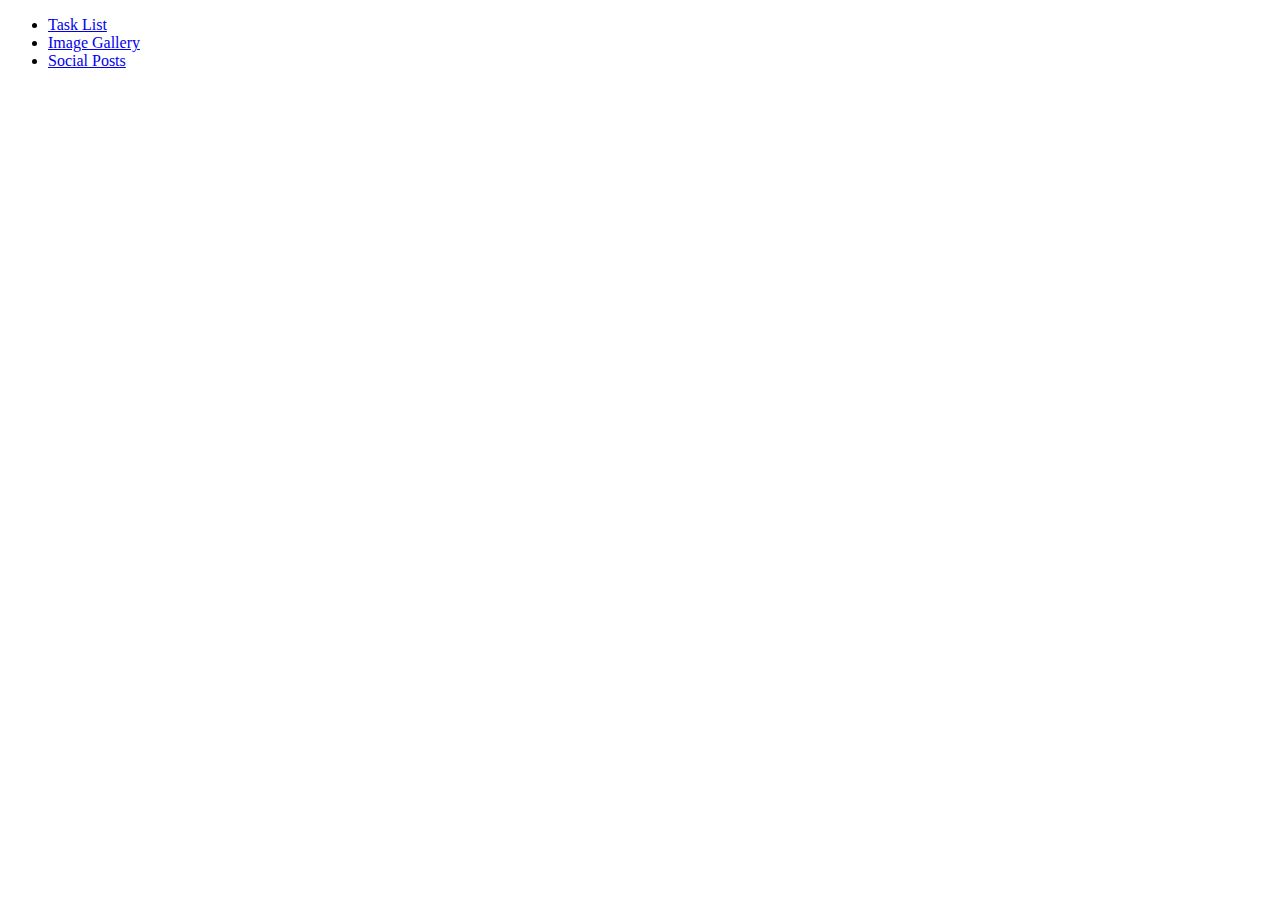
==== docs/index.html @ 9dd3a5a2 "initial app" ====
<!DOCTYPE html>
<html lang="en">
<head>
    <meta charset="UTF-8">
    <meta name="viewport" content="width=device-width, initial-scale=1.0">
    <meta http-equiv="X-UA-Compatible" content="ie=edge">
    <title>Mavo Application Examples</title>
</head>
<body>
    <ul>
        <li><a href="/tasks">Task List</a></li>
        <li><a href="/gallery">Image Gallery</a></li>
        <li><a href="/posts">Social Posts</a></li>
    </ul>
</body>
</html>
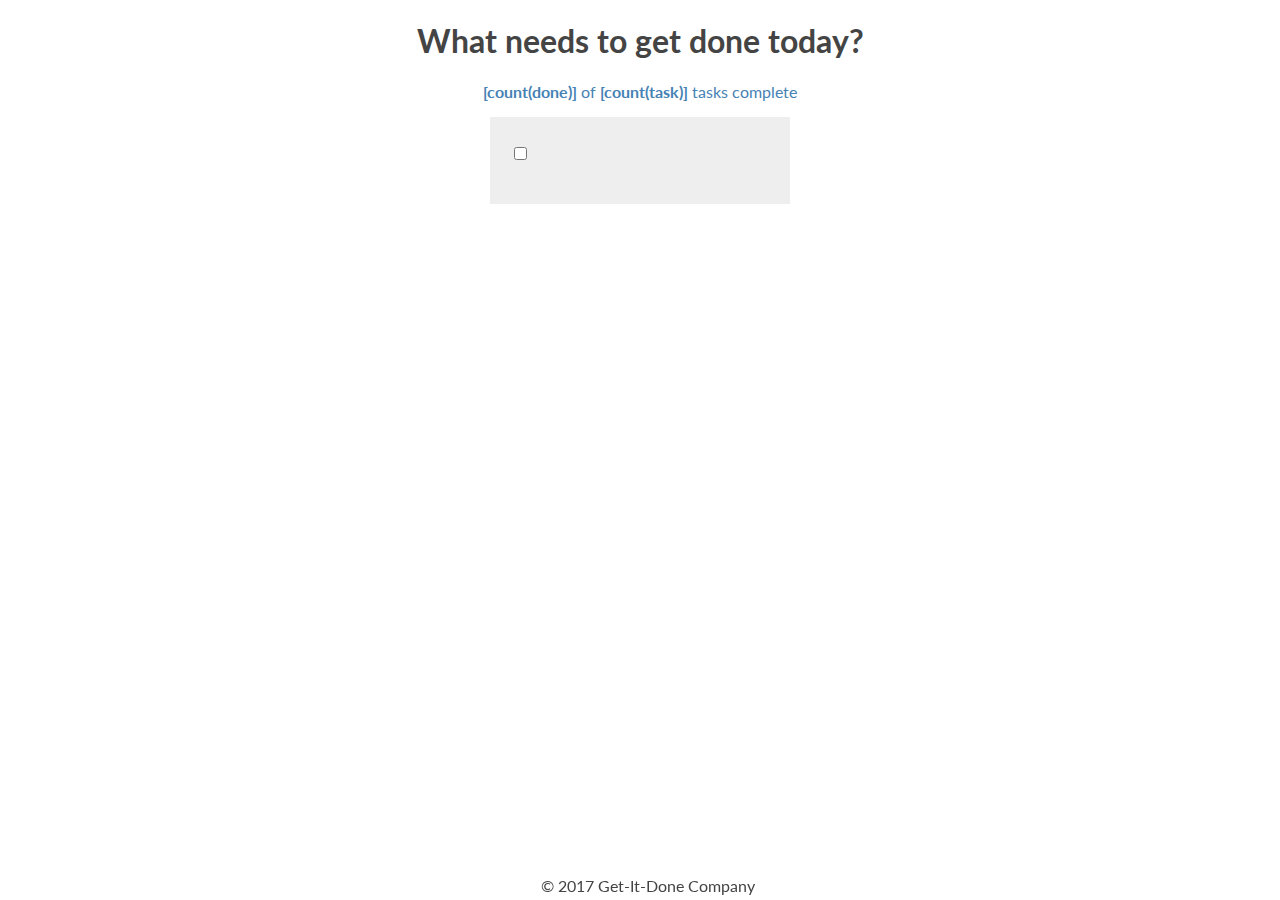
==== commit 7220d6e5: "slim down to one app example" ====
--- a/docs/index.html
+++ b/docs/index.html
@@ -4,13 +4,31 @@
     <meta charset="UTF-8">
     <meta name="viewport" content="width=device-width, initial-scale=1.0">
     <meta http-equiv="X-UA-Compatible" content="ie=edge">
-    <title>Mavo Application Examples</title>
+    <link href="https://fonts.googleapis.com/css?family=Lato" rel="stylesheet">
+    <link rel="stylesheet" href="https://dev.mavo.io/dist/mavo.css"/>
+    <link rel="stylesheet" href="main.css"/>
+    <script src="https://get.mavo.io/mavo.js"></script>
+    <title>Tasks</title>
 </head>
-<body>
-    <ul>
-        <li><a href="/tasks">Task List</a></li>
-        <li><a href="/gallery">Image Gallery</a></li>
-        <li><a href="/posts">Social Posts</a></li>
-    </ul>
+<body mv-app="tasks" mv-storage="https://github.com/alchemycodelab/mavo-examples">
+    <header>
+        <h1>What needs to get done today?</h1>
+        <p class="remaining">
+            <strong>[count(done)]</strong>
+            of <strong>[count(task)]</strong>
+            tasks complete
+        </p>
+    </header>
+    <main>
+        <ul>
+            <li property="task" mv-multiple>
+                <input type="checkbox" property="done">
+                <span class="[if(done, 'done')]" property="name"></span>
+            </li>
+        </ul>
+    </main>
+    <footer>
+        &copy; 2017 Get-It-Done Company
+    </footer>
 </body>
 </html>--- a/docs/main.css
+++ b/docs/main.css
@@ -0,0 +1,50 @@
+body {
+    font-family: 'Lato', sans-serif;
+    color: #444;
+}
+
+header {
+    text-align: center;
+}
+
+footer {
+    position: fixed;
+    bottom: 0;
+    text-align: center;
+    width: 100%;
+    padding-bottom: 5px;
+}
+
+.remaining {
+    color: steelblue;
+}
+
+main {
+    width: 300px;
+    margin: auto;
+}
+
+ul {
+    padding: 20px;
+    background: #eee
+}
+
+li {
+    list-style: none;
+    padding-bottom: 20px;
+    font-size: 20px;
+}
+
+.mv-add, input[type=checkbox] {
+    margin-top: 10px;
+    padding: 8px;
+    outline: 0;
+    background: white;
+    border: 1px solid lightsteelblue;
+}
+
+.done {
+    text-decoration: line-through;
+    font-style: italic;
+    color: #aaa;
+}